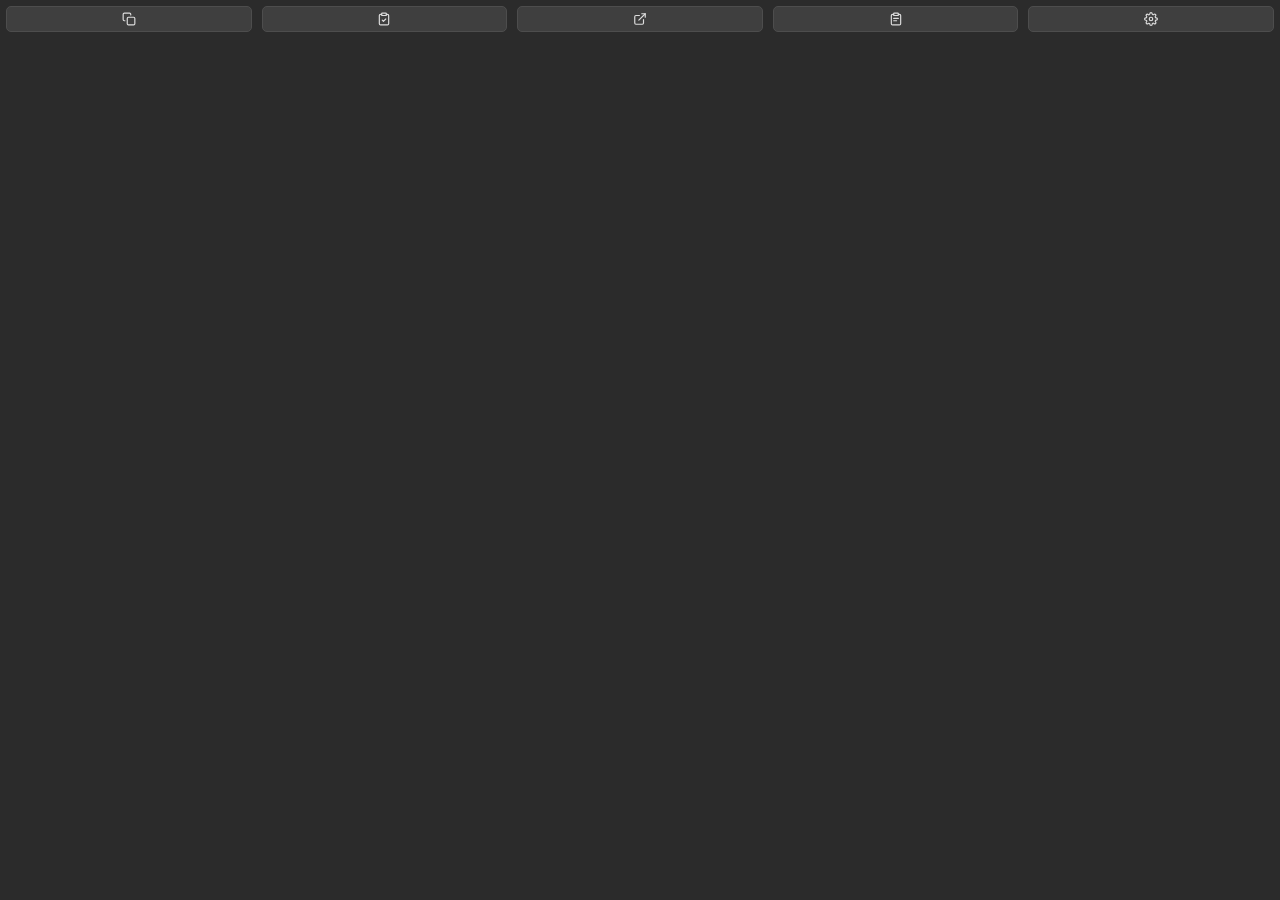
==== imaFlow/client/index.html @ 750fa8f2 "Add files via upload" ====
<!DOCTYPE html>
<html>
<head>
    <meta charset="UTF-8" />
    <title>imaFlow</title>
    <link rel="stylesheet" href="style.css" />
</head>
<body>
    <div id="aiToolbar">
        <button id="aiCopyMarkBtn" title="Copy vùng chọn + tạo marker">
            <svg viewBox="0 0 24 24" fill="none" stroke="currentColor" stroke-width="2" stroke-linecap="round" stroke-linejoin="round"><rect x="9" y="9" width="13" height="13" rx="2" ry="2"></rect><path d="M5 15H4a2 2 0 0 1-2-2V4a2 2 0 0 1 2-2h9a2 2 0 0 1 2 2v1"></path></svg>
        </button>
        <button id="aiPasteAlignBtn" title="Paste ảnh AI + canh vào marker">
            <svg viewBox="0 0 24 24" fill="none" stroke="currentColor" stroke-width="2" stroke-linecap="round" stroke-linejoin="round"><path d="M16 4h2a2 2 0 0 1 2 2v14a2 2 0 0 1-2 2H6a2 2 0 0 1-2-2V6a2 2 0 0 1 2-2h2"></path><rect x="8" y="2" width="8" height="4" rx="1" ry="1"></rect><path d="M9 14l2 2 4-4"></path></svg>
        </button>
        <button id="openGeminiBtn" title="Mở Gemini (ghim always-on-top nếu đã cài đặt GeminiWidget.exe)">
            <svg viewBox="0 0 24 24" fill="none" stroke="currentColor" stroke-width="2" stroke-linecap="round" stroke-linejoin="round"><path d="M18 13v6a2 2 0 0 1-2 2H5a2 2 0 0 1-2-2V8a2 2 0 0 1 2-2h6"></path><polyline points="15 3 21 3 21 9"></polyline><line x1="10" y1="14" x2="21" y2="3"></line></svg>
        </button>
        <button id="promptCopyMainBtn" title="Copy nhanh prompt đã lưu">
            <svg viewBox="0 0 24 24" fill="none" stroke="currentColor" stroke-width="2" stroke-linecap="round" stroke-linejoin="round"><path d="M16 4h2a2 2 0 0 1 2 2v14a2 2 0 0 1-2 2H6a2 2 0 0 1-2-2V6a2 2 0 0 1 2-2h2"></path><rect x="8" y="2" width="8" height="4" rx="1" ry="1"></rect><line x1="8" y1="11" x2="16" y2="11"></line><line x1="8" y1="15" x2="13" y2="15"></line></svg>
        </button>
        <button id="settingsToggleBtn" title="Cài đặt">
            <svg viewBox="0 0 24 24" fill="none" stroke="currentColor" stroke-width="2" stroke-linecap="round" stroke-linejoin="round"><circle cx="12" cy="12" r="3"></circle><path d="M19.4 15a1.65 1.65 0 0 0 .33 1.82l.06.06a2 2 0 1 1-2.83 2.83l-.06-.06a1.65 1.65 0 0 0-1.82-.33 1.65 1.65 0 0 0-1 1.51V21a2 2 0 0 1-4 0v-.09A1.65 1.65 0 0 0 9 19.4a1.65 1.65 0 0 0-1.82.33l-.06.06a2 2 0 1 1-2.83-2.83l.06-.06a1.65 1.65 0 0 0 .33-1.82 1.65 1.65 0 0 0-1.51-1H3a2 2 0 0 1 0-4h.09A1.65 1.65 0 0 0 4.6 9a1.65 1.65 0 0 0-.33-1.82l-.06-.06a2 2 0 1 1 2.83-2.83l.06.06a1.65 1.65 0 0 0 1.82.33H9a1.65 1.65 0 0 0 1-1.51V3a2 2 0 0 1 4 0v.09a1.65 1.65 0 0 0 1 1.51 1.65 1.65 0 0 0 1.82-.33l.06-.06a2 2 0 1 1 2.83 2.83l-.06.06a1.65 1.65 0 0 0-.33 1.82V9a1.65 1.65 0 0 0 1.51 1H21a2 2 0 0 1 0 4h-.09a1.65 1.65 0 0 0-1.51 1z"></path></svg>
        </button>
    </div>

    <div id="settingsPanel" class="hidden">
        <div class="settingsSection">
            <label>Đường dẫn GeminiWidget.exe</label>
            <div class="settingsRow">
                <input type="text" id="exePathInput" placeholder="Chưa chọn file..." />
                <button id="browseExeBtn">Chọn file...</button>
            </div>
        </div>

        <div class="settingsSection">
            <label>Prompt lưu sẵn</label>
            <textarea id="promptText" rows="5" placeholder="Soạn / dán prompt ở đây, tự lưu lại..."></textarea>
        </div>

        <div class="settingsSection checkboxRow">
            <label class="checkboxLabel">
                <input type="checkbox" id="hideStatusCheckbox" />
                <span>Ẩn dòng trạng thái</span>
            </label>
        </div>

        <button id="settingsCloseBtn" class="closeBtn">Đóng cài đặt</button>
    </div>

    <div id="aiStatus"></div>

    <script src="./CSInterface.js"></script>
    <script src="./main.js"></script>
</body>
</html>
---- imaFlow/client/style.css ----
* {
    box-sizing: border-box;
    margin: 0;
    padding: 0;
    font-family: -apple-system, "Segoe UI", Arial, sans-serif;
}

html, body {
    background: #2b2b2b;
    color: #ddd;
}

body {
    display: flex;
    flex-direction: column;
    padding: 6px;
    gap: 6px;
}

/* ---------- Toolbar: 5 nut icon-only, chieu ngang tu scale deu nhau,
   chi giu co dinh chieu cao va khoang cach giua cac nut ---------- */
#aiToolbar {
    display: flex;
    gap: 10px;
}

#aiToolbar button {
    display: flex;
    align-items: center;
    justify-content: center;
    background: #3f3f3f;
    border: 1px solid #4d4d4d;
    color: #ddd;
    flex: 1 1 0;
    min-width: 22px;
    height: 26px;
    padding: 0;
    border-radius: 5px;
    cursor: pointer;
}

#aiToolbar button svg {
    width: 14px;
    height: 14px;
    stroke: currentColor;
    flex-shrink: 0;
}

#aiToolbar button:hover {
    background: #4d4d4d;
    border-color: #666;
}

#aiToolbar button:active {
    background: #5a5a5a;
}

/* Nut Cai dat (5th button) hoi khac mau mot chut de phan biet voi 4 nut chuc nang */
#settingsToggleBtn {
    background: #363636;
    color: #bbb;
}

#settingsToggleBtn:hover {
    color: #fff;
}

/* ---------- Submenu cai dat ---------- */
#settingsPanel {
    display: flex;
    flex-direction: column;
    gap: 8px;
    background: #333;
    border: 1px solid #4d4d4d;
    border-radius: 6px;
    padding: 8px;
}

#settingsPanel.hidden {
    display: none;
}

.settingsSection {
    display: flex;
    flex-direction: column;
    gap: 4px;
}

.settingsSection label {
    font-size: 10.5px;
    font-weight: 600;
    color: #ccc;
    text-transform: uppercase;
    letter-spacing: 0.02em;
}

.settingsRow {
    display: flex;
    gap: 6px;
}

#exePathInput {
    flex: 1;
    min-width: 0;
    background: #1e1e1e;
    color: #eee;
    border: 1px solid #555;
    border-radius: 4px;
    padding: 5px 7px;
    font-size: 11px;
}

#browseExeBtn {
    background: #4a4a4a;
    border: none;
    color: #ddd;
    padding: 5px 9px;
    border-radius: 4px;
    cursor: pointer;
    font-size: 11px;
    white-space: nowrap;
}

#browseExeBtn:hover {
    background: #5a5a5a;
}

#promptText {
    width: 100%;
    resize: vertical;
    background: #1e1e1e;
    color: #eee;
    border: 1px solid #555;
    border-radius: 4px;
    padding: 5px 7px;
    font-size: 12px;
    font-family: inherit;
}

/* Checkbox "an dong trang thai" */
.checkboxRow {
    flex-direction: row;
    align-items: center;
}

.checkboxLabel {
    display: flex;
    align-items: center;
    gap: 6px;
    font-size: 11.5px;
    font-weight: 500;
    text-transform: none;
    letter-spacing: normal;
    color: #ddd;
    cursor: pointer;
}

.checkboxLabel input[type="checkbox"] {
    width: 13px;
    height: 13px;
    cursor: pointer;
    accent-color: #4d90fe;
}

.closeBtn {
    background: #4a4a4a;
    border: none;
    color: #ddd;
    padding: 6px;
    border-radius: 4px;
    cursor: pointer;
    font-size: 11px;
}

.closeBtn:hover {
    background: #5a5a5a;
}

#aiStatus {
    font-size: 10.5px;
    min-height: 13px;
    color: #7fd77f;
    text-align: center;
}

#aiStatus.hidden {
    display: none;
}
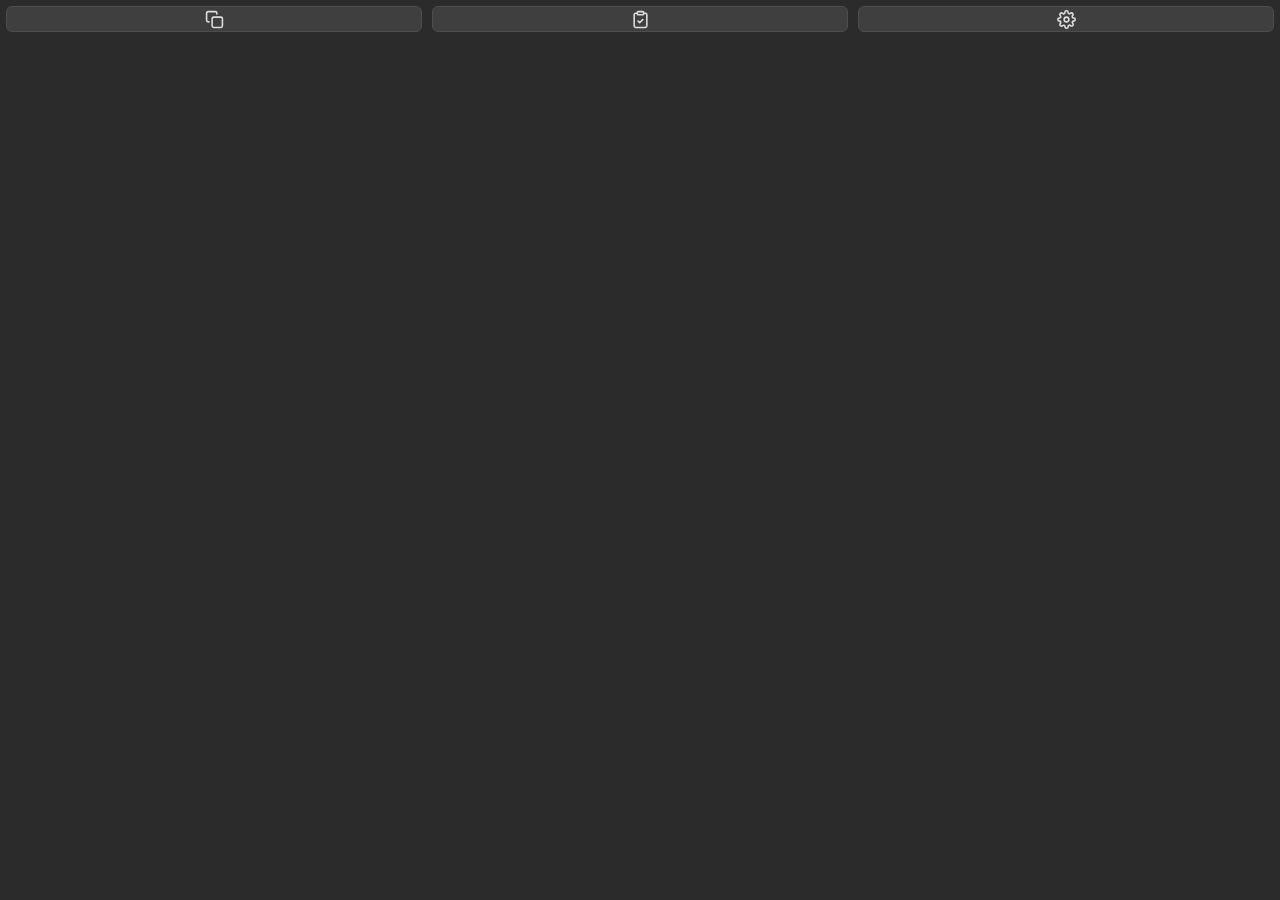
==== commit 8b90cde9: "Add files via upload" ====
--- a/imaFlow/client/index.html
+++ b/imaFlow/client/index.html
@@ -12,12 +12,6 @@
         </button>
         <button id="aiPasteAlignBtn" title="Paste ảnh AI + canh vào marker">
             <svg viewBox="0 0 24 24" fill="none" stroke="currentColor" stroke-width="2" stroke-linecap="round" stroke-linejoin="round"><path d="M16 4h2a2 2 0 0 1 2 2v14a2 2 0 0 1-2 2H6a2 2 0 0 1-2-2V6a2 2 0 0 1 2-2h2"></path><rect x="8" y="2" width="8" height="4" rx="1" ry="1"></rect><path d="M9 14l2 2 4-4"></path></svg>
-        </button>
-        <button id="openGeminiBtn" title="Mở Gemini (ghim always-on-top nếu đã cài đặt GeminiWidget.exe)">
-            <svg viewBox="0 0 24 24" fill="none" stroke="currentColor" stroke-width="2" stroke-linecap="round" stroke-linejoin="round"><path d="M18 13v6a2 2 0 0 1-2 2H5a2 2 0 0 1-2-2V8a2 2 0 0 1 2-2h6"></path><polyline points="15 3 21 3 21 9"></polyline><line x1="10" y1="14" x2="21" y2="3"></line></svg>
-        </button>
-        <button id="promptCopyMainBtn" title="Copy nhanh prompt đã lưu">
-            <svg viewBox="0 0 24 24" fill="none" stroke="currentColor" stroke-width="2" stroke-linecap="round" stroke-linejoin="round"><path d="M16 4h2a2 2 0 0 1 2 2v14a2 2 0 0 1-2 2H6a2 2 0 0 1-2-2V6a2 2 0 0 1 2-2h2"></path><rect x="8" y="2" width="8" height="4" rx="1" ry="1"></rect><line x1="8" y1="11" x2="16" y2="11"></line><line x1="8" y1="15" x2="13" y2="15"></line></svg>
         </button>
         <button id="settingsToggleBtn" title="Cài đặt">
             <svg viewBox="0 0 24 24" fill="none" stroke="currentColor" stroke-width="2" stroke-linecap="round" stroke-linejoin="round"><circle cx="12" cy="12" r="3"></circle><path d="M19.4 15a1.65 1.65 0 0 0 .33 1.82l.06.06a2 2 0 1 1-2.83 2.83l-.06-.06a1.65 1.65 0 0 0-1.82-.33 1.65 1.65 0 0 0-1 1.51V21a2 2 0 0 1-4 0v-.09A1.65 1.65 0 0 0 9 19.4a1.65 1.65 0 0 0-1.82.33l-.06.06a2 2 0 1 1-2.83-2.83l.06-.06a1.65 1.65 0 0 0 .33-1.82 1.65 1.65 0 0 0-1.51-1H3a2 2 0 0 1 0-4h.09A1.65 1.65 0 0 0 4.6 9a1.65 1.65 0 0 0-.33-1.82l-.06-.06a2 2 0 1 1 2.83-2.83l.06.06a1.65 1.65 0 0 0 1.82.33H9a1.65 1.65 0 0 0 1-1.51V3a2 2 0 0 1 4 0v.09a1.65 1.65 0 0 0 1 1.51 1.65 1.65 0 0 0 1.82-.33l.06-.06a2 2 0 1 1 2.83 2.83l-.06.06a1.65 1.65 0 0 0-.33 1.82V9a1.65 1.65 0 0 0 1.51 1H21a2 2 0 0 1 0 4h-.09a1.65 1.65 0 0 0-1.51 1z"></path></svg>
--- a/imaFlow/client/style.css
+++ b/imaFlow/client/style.css
@@ -17,7 +17,7 @@
     gap: 6px;
 }
 
-/* ---------- Toolbar: 5 nut icon-only, chieu ngang tu scale deu nhau,
+/* ---------- Toolbar: 3 nut icon-only, chieu ngang tu scale deu nhau,
    chi giu co dinh chieu cao va khoang cach giua cac nut ---------- */
 #aiToolbar {
     display: flex;
@@ -35,13 +35,13 @@
     min-width: 22px;
     height: 26px;
     padding: 0;
-    border-radius: 5px;
+    border-radius: 6px;
     cursor: pointer;
 }
 
 #aiToolbar button svg {
-    width: 14px;
-    height: 14px;
+    width: 19px;
+    height: 19px;
     stroke: currentColor;
     flex-shrink: 0;
 }
